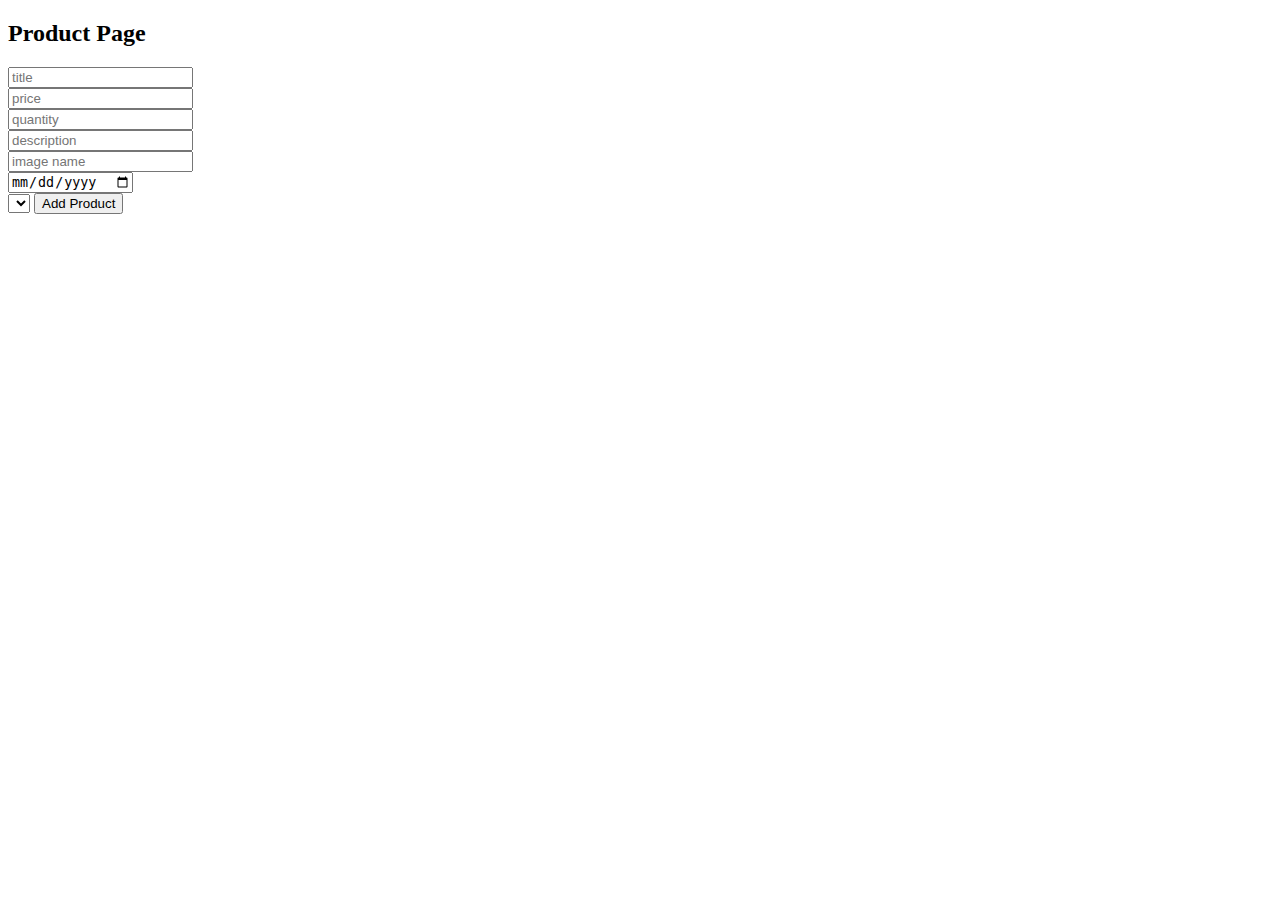
==== src/main/resources/templates/admin/product.html @ a44f1164 "Initial commit" ====
<!DOCTYPE html>
<html lang="en" xmlns:th="http://www.thymeleaf.org">
<head>
  <meta charset="UTF-8">
  <meta name="viewport" content="width=device-width, initial-scale=1.0">
  <title>Product</title>
</head>
<body>
  <h2>Product Page</h2>
  <form action="/products/add" method="post">
    <input type="text" name="title" placeholder="title"/><br>
    <input type="number" name="price" placeholder="price"/><br>
    <input type="number" name="qty" placeholder="quantity" /><br>
    <input type="text" name="description" placeholder="description"/><br>
    <input type="text" name="img" placeholder="image name" /><br>
    <input type="date" name="createdAt"><br>
    <select name="category">
      <option th:each="category : ${categories}" 
              th:value="${category.id}"
              th:text="${category.name}"
      ></option>
    </select>
    <button type="submit">Add Product</button>
  </form>
</body>
</html>
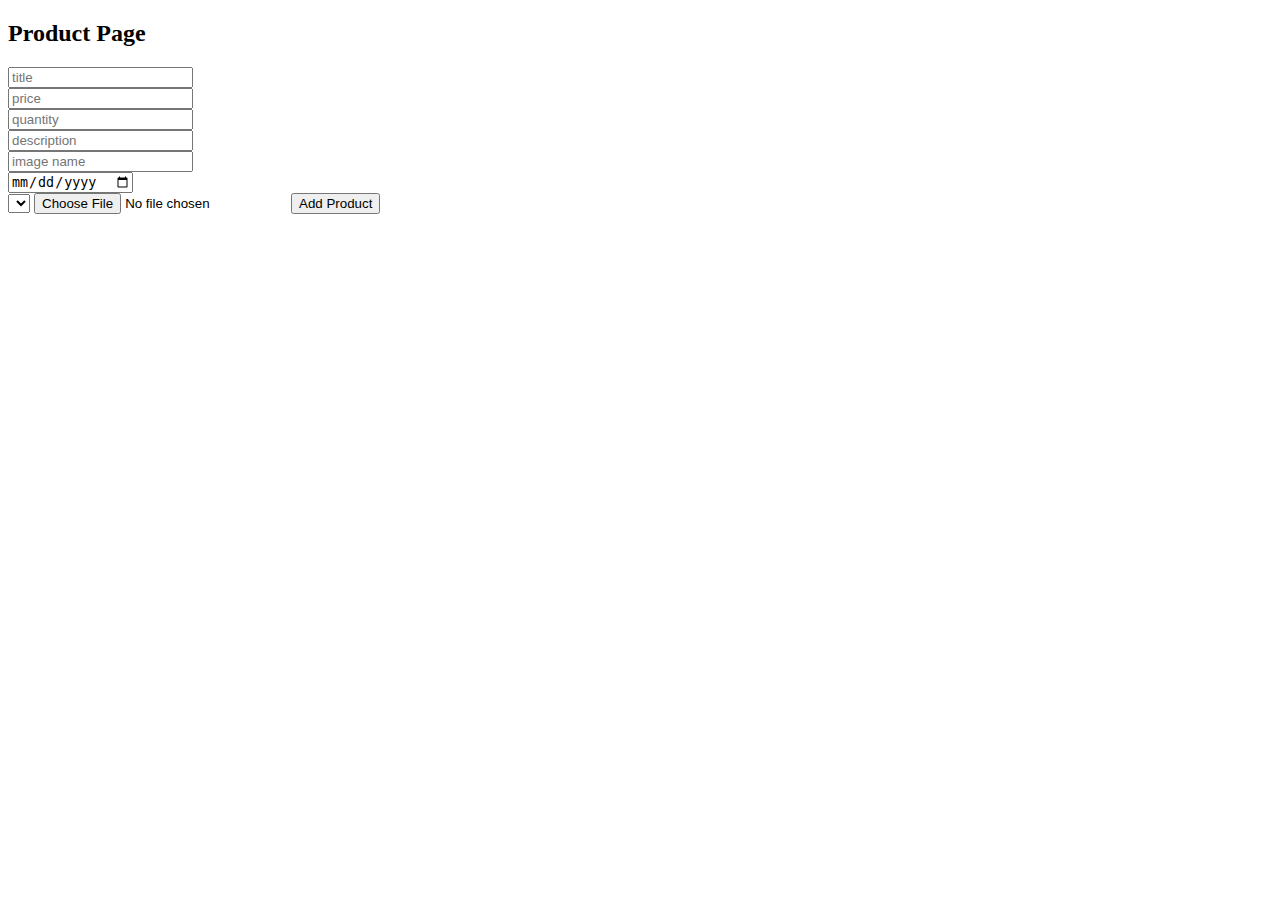
==== commit d4c046b8: "Initial commit" ====
--- a/src/main/resources/templates/admin/product.html
+++ b/src/main/resources/templates/admin/product.html
@@ -7,7 +7,7 @@
 </head>
 <body>
   <h2>Product Page</h2>
-  <form action="/products/add" method="post">
+  <form action="/products/add" method="post" enctype="multipart/form-data">
     <input type="text" name="title" placeholder="title"/><br>
     <input type="number" name="price" placeholder="price"/><br>
     <input type="number" name="qty" placeholder="quantity" /><br>
@@ -20,6 +20,7 @@
               th:text="${category.name}"
       ></option>
     </select>
+    <input type="file"name="image" placeholder="image"/>
     <button type="submit">Add Product</button>
   </form>
 </body>
